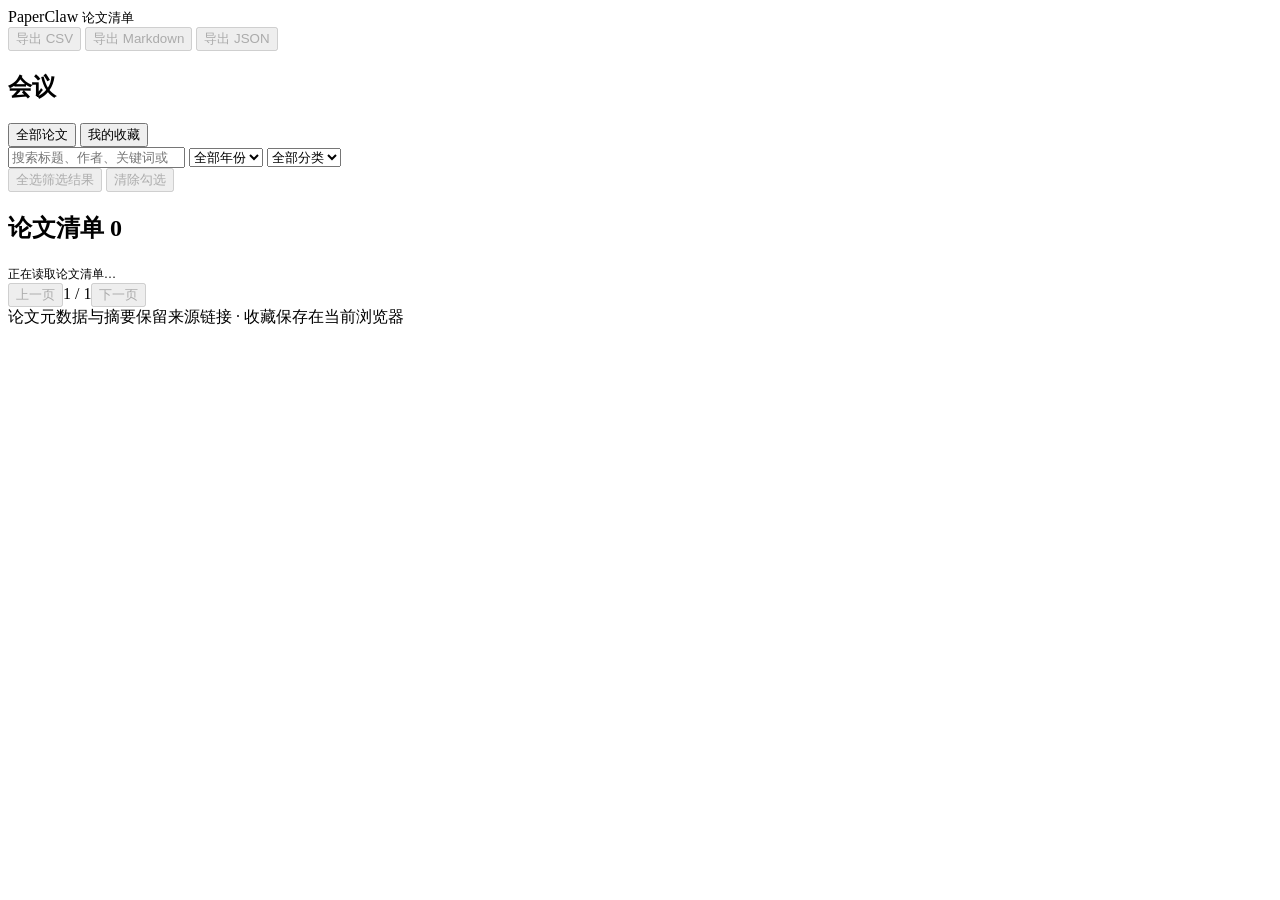
==== site/index.html @ 6125df64 "Publish PaperClaw static conference library" ====
<!doctype html>
<html lang="zh-CN">
<head>
  <meta charset="utf-8">
  <meta name="viewport" content="width=device-width,initial-scale=1">
  <meta http-equiv="Content-Security-Policy" content="default-src 'self'; script-src 'self'; style-src 'self'; connect-src 'self'; img-src 'self' data:; base-uri 'self'">
  <title>PaperClaw · 论文清单</title>
  <link rel="stylesheet" href="./style.css">
  <link rel="stylesheet" href="./site.css">
  <script src="./katex.min.js" defer></script>
  <script src="./ui.js" defer></script>
  <script src="./site.js" defer></script>
</head>
<body>
<header class="topbar">
  <div class="brand">P<span>aper</span>Claw <small>论文清单</small></div>
  <div class="exports">
    <button data-export="csv" disabled>导出 CSV</button>
    <button data-export="md" disabled>导出 Markdown</button>
    <button data-export="json" disabled>导出 JSON</button>
  </div>
</header>
<main>
  <div id="notice" role="alert" hidden></div>
  <div class="layout">
    <aside class="panel">
      <h2>会议</h2>
      <div id="conferenceChoices"></div>
      <p id="updated" class="help"></p>
    </aside>
    <section class="results">
      <section class="results-tools">
        <nav class="library-bar" aria-label="论文清单范围">
          <button id="allView" aria-pressed="true">全部论文</button>
          <button id="savedView" aria-pressed="false">我的收藏</button>
        </nav>
        <div class="filterbar">
          <input id="search" type="search" placeholder="搜索标题、作者、关键词或摘要" aria-label="搜索论文">
          <select id="filterYear" aria-label="筛选年份"><option value="">全部年份</option></select>
          <select id="filterCategory" aria-label="筛选分类"><option value="">全部分类</option></select>
        </div>
        <div class="selection-bar">
          <button id="selectFiltered" disabled>全选筛选结果</button>
          <button id="clearSelection" disabled>清除勾选</button>
          <span id="selectionInfo" aria-live="polite"></span>
        </div>
      </section>
      <div id="groups" class="published-groups"></div>
      <div class="result-heading">
        <h2>论文清单 <span id="visibleCount">0</span></h2>
        <span id="loading" role="status" aria-live="polite">正在读取论文清单…</span>
        <span id="pageInfo"></span>
      </div>
      <div id="papers"></div>
      <nav class="pagination" aria-label="论文分页">
        <button id="prev" disabled>上一页</button><span id="pageNumber">1 / 1</span><button id="next" disabled>下一页</button>
      </nav>
    </section>
  </div>
  <footer>论文元数据与摘要保留来源链接 · 收藏保存在当前浏览器</footer>
</main>
</body>
</html>
---- site/site.css ----
.results-tools .filterbar { grid-template-columns:minmax(180px,1fr) 110px 190px; }
.published-groups { margin-top:10px; }
.collection-row { display:flex; flex-wrap:wrap; align-items:center; gap:8px 12px; padding:8px 0; border-bottom:1px solid var(--line); font-size:12px; }
.collection-name { font-weight:600; }
.collection-count { color:var(--muted); }
.collection-row button { margin-left:auto; min-height:28px; padding:3px 9px; font-size:12px; }
.collection-row button[aria-pressed=true] { color:var(--green); background:#eaf3eb; }
#loading { font-size:12px; color:var(--muted); }
#updated { margin-bottom:0; }
.venue-leaf .venue-count { margin-left:auto; color:var(--muted); font-size:11px; }
.paper details.abstract { line-height:1.8; }
@media (max-width:1180px) {
  .results-tools .filterbar { grid-template-columns:1fr 1.6fr; }
  .results-tools #search { grid-column:1 / -1; }
}
@media (max-width:730px) {
  .layout > aside { margin-bottom:0; }
  .venue-group { padding-bottom:4px; }
}
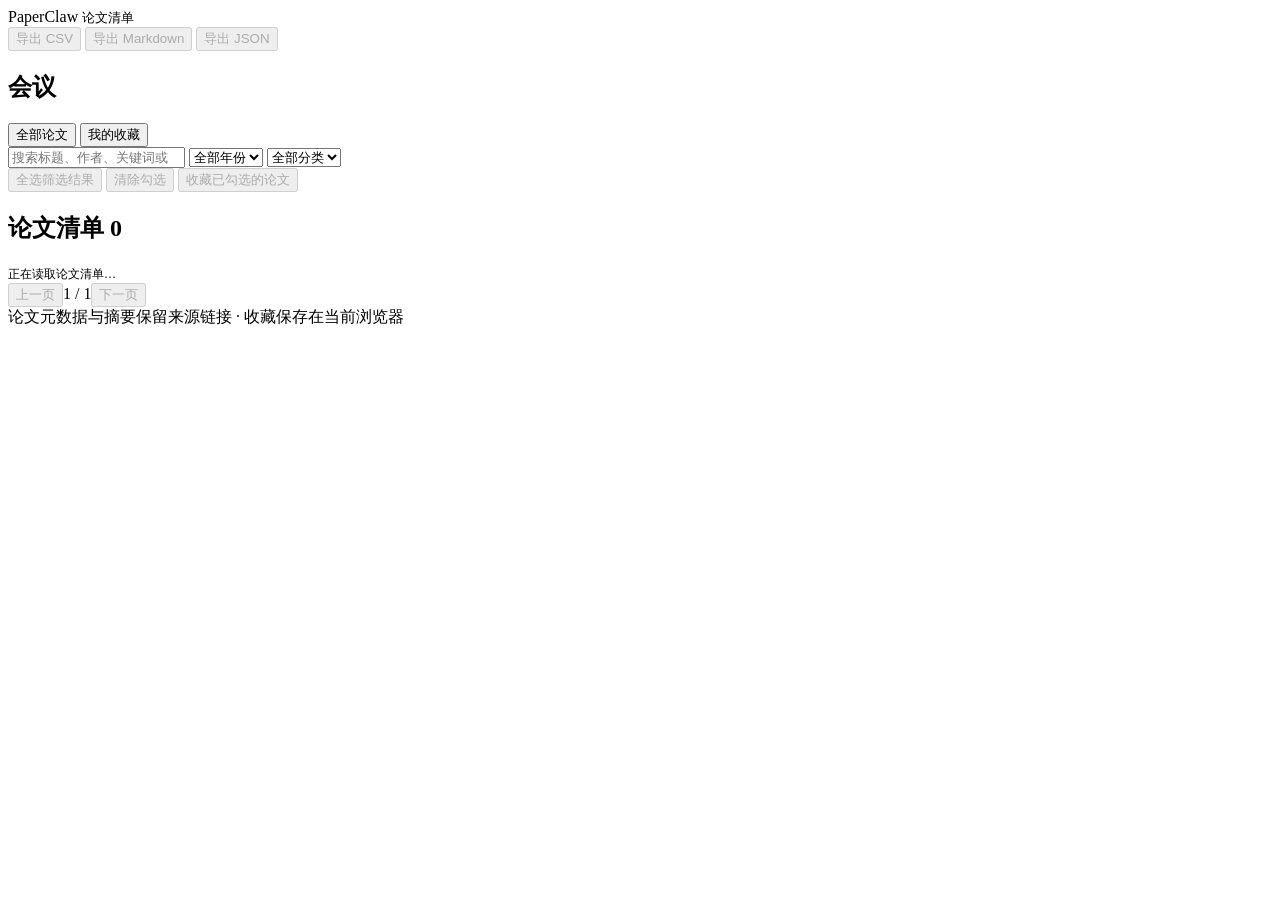
==== commit c66a566b: "Bookmark selected papers and migrate existing collections" ====
--- a/site/index.html
+++ b/site/index.html
@@ -42,6 +42,8 @@
         <div class="selection-bar">
           <button id="selectFiltered" disabled>全选筛选结果</button>
           <button id="clearSelection" disabled>清除勾选</button>
+          <button id="saveSelected" disabled>收藏已勾选的论文</button>
+          <button id="removeSelected" disabled hidden>取消已勾选收藏</button>
           <span id="selectionInfo" aria-live="polite"></span>
         </div>
       </section>
--- a/site/site.css
+++ b/site/site.css
@@ -3,8 +3,7 @@
 .collection-row { display:flex; flex-wrap:wrap; align-items:center; gap:8px 12px; padding:8px 0; border-bottom:1px solid var(--line); font-size:12px; }
 .collection-name { font-weight:600; }
 .collection-count { color:var(--muted); }
-.collection-row button { margin-left:auto; min-height:28px; padding:3px 9px; font-size:12px; }
-.collection-row button[aria-pressed=true] { color:var(--green); background:#eaf3eb; }
+.saved-mark { color:var(--green); background:#eaf3eb; border-radius:4px; padding:2px 6px; }
 #loading { font-size:12px; color:var(--muted); }
 #updated { margin-bottom:0; }
 .venue-leaf .venue-count { margin-left:auto; color:var(--muted); font-size:11px; }
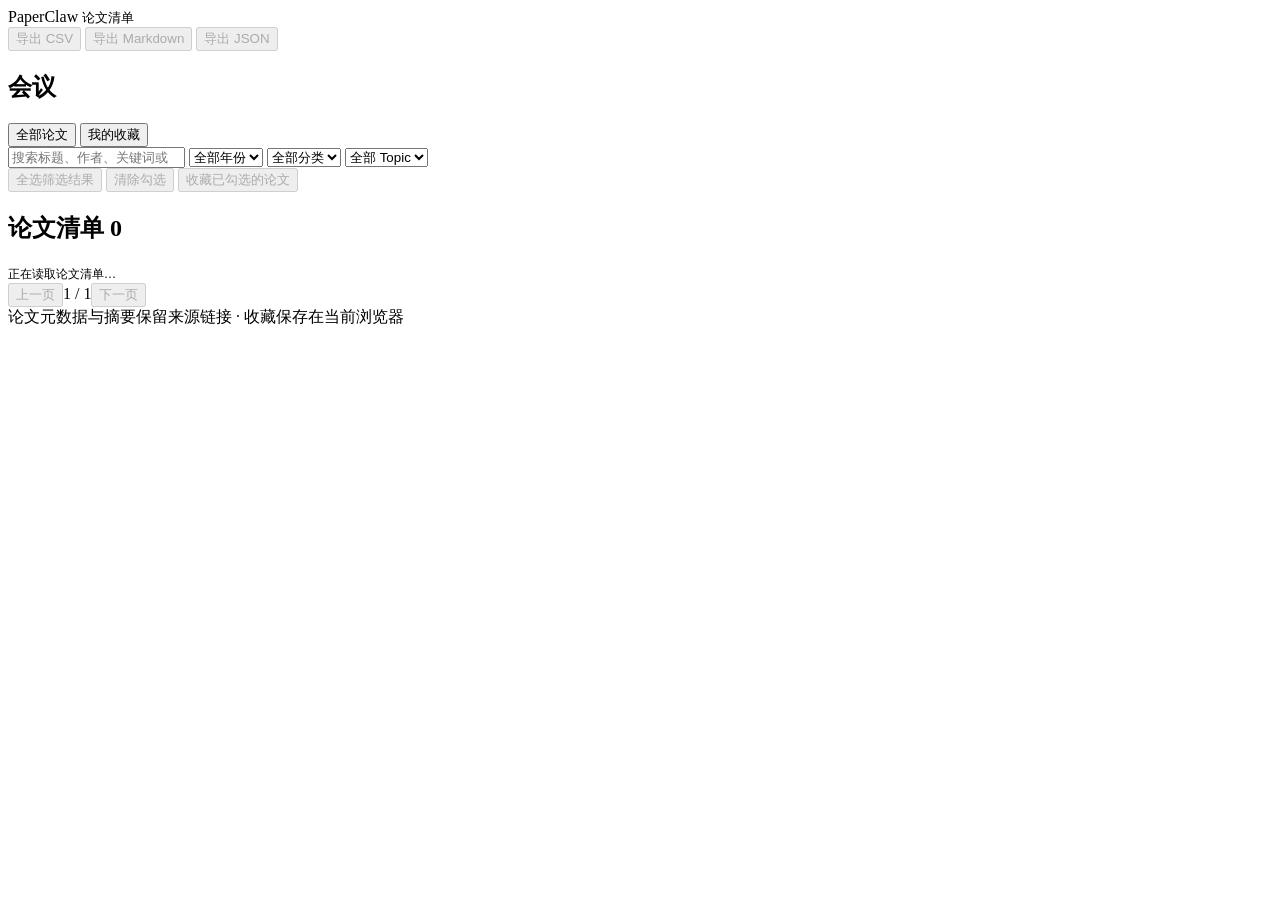
==== commit 1d1e21e0: "Precompute DeepSeek topics and abstract summaries for Pages" ====
--- a/site/index.html
+++ b/site/index.html
@@ -38,6 +38,7 @@
           <input id="search" type="search" placeholder="搜索标题、作者、关键词或摘要" aria-label="搜索论文">
           <select id="filterYear" aria-label="筛选年份"><option value="">全部年份</option></select>
           <select id="filterCategory" aria-label="筛选分类"><option value="">全部分类</option></select>
+          <select id="filterTopic" aria-label="筛选 AI Topic"><option value="">全部 Topic</option></select>
         </div>
         <div class="selection-bar">
           <button id="selectFiltered" disabled>全选筛选结果</button>
--- a/site/site.css
+++ b/site/site.css
@@ -1,4 +1,4 @@
-.results-tools .filterbar { grid-template-columns:minmax(180px,1fr) 110px 190px; }
+.results-tools .filterbar { grid-template-columns:minmax(180px,1fr) 90px 130px 155px; }
 .published-groups { margin-top:10px; }
 .collection-row { display:flex; flex-wrap:wrap; align-items:center; gap:8px 12px; padding:8px 0; border-bottom:1px solid var(--line); font-size:12px; }
 .collection-name { font-weight:600; }
@@ -8,8 +8,17 @@
 #updated { margin-bottom:0; }
 .venue-leaf .venue-count { margin-left:auto; color:var(--muted); font-size:11px; }
 .paper details.abstract { line-height:1.8; }
+.ai-topics { display:flex; flex-wrap:wrap; gap:5px; margin:8px 0; }
+.ai-topic { color:#365b80; background:#edf3f8; border:1px solid #dce7f0; font-size:11px; font-weight:500; padding:3px 8px; border-radius:4px; }
+.ai-topic:hover { background:#dfeaf3; }
+.ai-analysis { margin-top:10px; padding:10px 12px; background:#f5f8fb; border:1px solid #e2eaf1; border-radius:6px; font-size:13px; }
+.ai-analysis summary { cursor:pointer; color:#365b80; font-weight:600; }
+.ai-analysis dl { display:grid; grid-template-columns:60px minmax(0,1fr); gap:8px 12px; line-height:1.8; margin:12px 0; }
+.ai-analysis dt { font-weight:600; }
+.ai-analysis dd { margin:0; overflow-wrap:anywhere; }
+.ai-analysis .help { margin-bottom:0; }
 @media (max-width:1180px) {
-  .results-tools .filterbar { grid-template-columns:1fr 1.6fr; }
+  .results-tools .filterbar { grid-template-columns:90px minmax(90px,1fr) minmax(110px,1fr); }
   .results-tools #search { grid-column:1 / -1; }
 }
 @media (max-width:730px) {
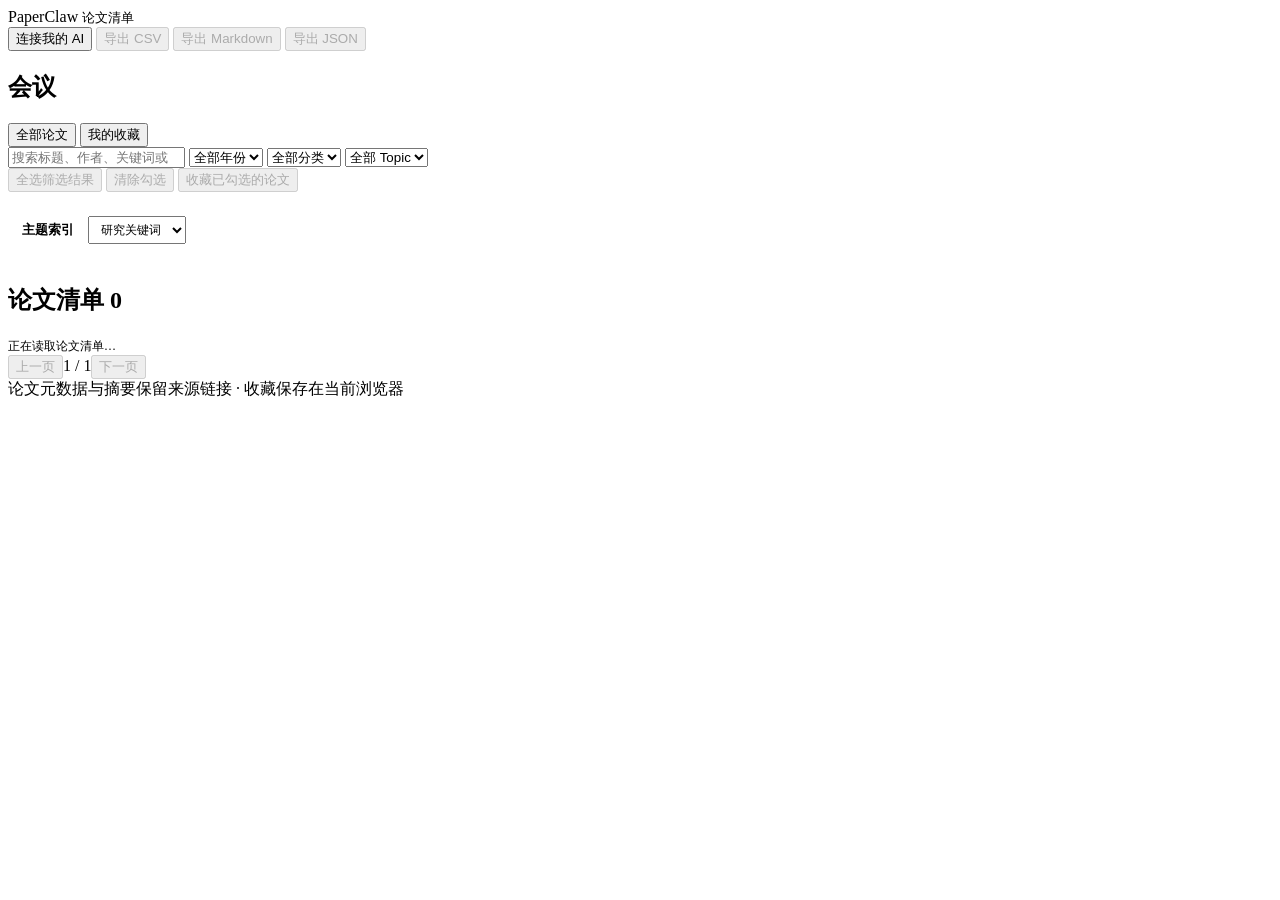
==== commit a36acc28: "Add private BYOK paper chat, keyword indexes and official ICML abstracts" ====
--- a/site/index.html
+++ b/site/index.html
@@ -3,18 +3,20 @@
 <head>
   <meta charset="utf-8">
   <meta name="viewport" content="width=device-width,initial-scale=1">
-  <meta http-equiv="Content-Security-Policy" content="default-src 'self'; script-src 'self'; style-src 'self'; connect-src 'self'; img-src 'self' data:; base-uri 'self'">
+  <meta http-equiv="Content-Security-Policy" content="default-src 'self'; script-src 'self'; style-src 'self'; connect-src 'self' https:; img-src 'self' data:; base-uri 'self'; form-action 'self'; object-src 'none'">
   <title>PaperClaw · 论文清单</title>
   <link rel="stylesheet" href="./style.css">
   <link rel="stylesheet" href="./site.css">
   <script src="./katex.min.js" defer></script>
   <script src="./ui.js" defer></script>
+  <script src="./chat.js" defer></script>
   <script src="./site.js" defer></script>
 </head>
 <body>
 <header class="topbar">
   <div class="brand">P<span>aper</span>Claw <small>论文清单</small></div>
   <div class="exports">
+    <button id="aiSettings" type="button">连接我的 AI</button>
     <button data-export="csv" disabled>导出 CSV</button>
     <button data-export="md" disabled>导出 Markdown</button>
     <button data-export="json" disabled>导出 JSON</button>
@@ -48,6 +50,15 @@
           <span id="selectionInfo" aria-live="polite"></span>
         </div>
       </section>
+      <section class="topic-cloud" aria-label="关键词词云索引">
+        <div class="cloud-heading">
+          <h3>主题索引</h3>
+          <select id="cloudSource" aria-label="词云来源"><option value="keywords">研究关键词</option><option value="topics">AI Topic</option></select>
+          <button id="clearCloud" type="button" hidden>清除词云筛选</button>
+          <span id="cloudInfo" aria-live="polite"></span>
+        </div>
+        <div id="wordCloud" class="word-cloud"></div>
+      </section>
       <div id="groups" class="published-groups"></div>
       <div class="result-heading">
         <h2>论文清单 <span id="visibleCount">0</span></h2>
@@ -62,5 +73,31 @@
   </div>
   <footer>论文元数据与摘要保留来源链接 · 收藏保存在当前浏览器</footer>
 </main>
+<dialog id="aiSettingsDialog" class="ai-dialog settings-dialog" aria-labelledby="aiSettingsTitle">
+  <div class="dialog-heading"><h2 id="aiSettingsTitle">连接我的 AI</h2><button id="closeAiSettings" type="button" aria-label="关闭 AI 设置">×</button></div>
+  <form id="aiSettingsForm">
+    <label>服务商<select id="aiProvider"><option value="deepseek">DeepSeek</option><option value="custom">其他兼容接口</option></select></label>
+    <label>接口地址<input id="aiEndpoint" type="url" value="https://api.deepseek.com" required readonly></label>
+    <label>模型<input id="aiModel" value="deepseek-flash" maxlength="100" required></label>
+    <label>API Key<input id="aiKey" type="password" autocomplete="off" autocapitalize="off" spellcheck="false" maxlength="4096"></label>
+    <p class="help">Key 仅在本页内存中使用，刷新即清除。发送时，论文标题、摘要和本篇对话将直接交给所选服务商，费用由你的账号承担。</p>
+    <p id="aiSettingsError" role="alert" hidden></p>
+    <div class="dialog-actions"><button id="disconnectAi" type="button">断开连接</button><button type="submit" class="primary">连接</button></div>
+  </form>
+</dialog>
+<dialog id="paperChat" class="ai-dialog chat-dialog" aria-labelledby="chatTitle">
+  <div class="dialog-heading"><h2 id="chatTitle">与论文对话</h2><button id="closePaperChat" type="button" aria-label="关闭论文对话">×</button></div>
+  <p id="chatScope" class="help"></p>
+  <div class="chat-toolbar"><button id="chatConnection" type="button">连接我的 AI</button><button id="clearChat" type="button">清空本篇对话</button></div>
+  <div id="chatMessages" class="chat-messages" role="log" aria-label="本篇论文对话" aria-live="polite"></div>
+  <div id="chatPrompts" class="chat-prompts">
+    <button type="button" data-question="请概括研究问题、核心贡献和方法，区分摘要中的作者主张与已报告的证据。">问题与贡献</button>
+    <button type="button" data-question="请按输入、关键步骤和输出拆解方法；摘要未提供的部分请明确标记。">拆解方法</button>
+    <button type="button" data-question="摘要明确报告了哪些实验结果？还有哪些证据需要阅读全文核实？不要把未报告的内容判成论文缺陷。">证据与待核实项</button>
+    <button type="button" data-question="请提取5个核心研究关键词，分别引用支持该关键词的标题或摘要原文，并解释关键词间的联系。">研究关键词</button>
+  </div>
+  <p id="chatError" role="alert" hidden></p>
+  <form id="chatForm" class="chat-form"><label for="chatQuestion" class="help">你的问题</label><textarea id="chatQuestion" rows="3" maxlength="2000" placeholder="询问这篇论文的问题、方法或摘要中的结果…" required></textarea><div class="dialog-actions"><button id="stopChat" type="button" hidden>停止</button><button id="sendChat" type="submit" class="primary" disabled>发送</button></div></form>
+</dialog>
 </body>
 </html>
--- a/site/site.css
+++ b/site/site.css
@@ -17,6 +17,38 @@
 .ai-analysis dt { font-weight:600; }
 .ai-analysis dd { margin:0; overflow-wrap:anywhere; }
 .ai-analysis .help { margin-bottom:0; }
+.topic-cloud { background:#fff; border:1px solid var(--line); border-radius:8px; margin-top:12px; padding:12px 14px; }
+.cloud-heading { display:flex; flex-wrap:wrap; align-items:center; gap:8px; }
+.cloud-heading h3 { font-size:13px; margin:0 6px 0 0; }
+.cloud-heading select { width:auto; padding:5px 8px; font-size:12px; }
+.cloud-heading button { font-size:11px; padding:5px 8px; }
+#cloudInfo { margin-left:auto; font-size:11px; color:var(--muted); }
+.word-cloud { display:flex; flex-wrap:wrap; align-items:baseline; gap:4px 12px; padding:8px 0 0; max-height:185px; overflow:auto; }
+.cloud-word { border:0; background:none; color:#3e706d; padding:1px 2px; font-weight:500; line-height:1.45; }
+.cloud-word sup { margin-left:3px; font-size:9px; color:var(--muted); }
+.cloud-word:hover,.cloud-word[aria-pressed="true"] { background:#eaf3eb; color:var(--green); }
+.cloud-word.weight-0 { font-size:12px; }.cloud-word.weight-1 { font-size:14px; }.cloud-word.weight-2 { font-size:17px; }.cloud-word.weight-3 { font-size:20px; }.cloud-word.weight-4 { font-size:24px; }
+.paper-bottom .paper-chat { margin-left:auto; font-size:12px; padding:4px 10px; }
+.ai-dialog { border:1px solid var(--line); border-radius:12px; color:var(--ink); padding:20px; width:min(680px,calc(100vw - 30px)); max-height:calc(100dvh - 40px); overflow:auto; box-sizing:border-box; }
+.ai-dialog::backdrop { background:rgba(20,45,38,.35); }
+.dialog-heading { display:flex; align-items:flex-start; gap:15px; }
+.dialog-heading h2 { font-size:18px; line-height:1.5; margin:0; overflow-wrap:anywhere; }
+.dialog-heading button { margin-left:auto; padding:0 8px; font-size:22px; flex-shrink:0; }
+.settings-dialog { max-width:480px; }
+#aiSettingsForm label { display:grid; gap:5px; font-size:12px; margin-top:12px; }
+#aiSettingsForm input,#aiSettingsForm select { width:100%; box-sizing:border-box; }
+.dialog-actions { display:flex; justify-content:flex-end; gap:8px; margin-top:10px; }
+.ai-dialog .primary { background:var(--green); color:#fff; }
+.chat-toolbar { display:flex; flex-wrap:wrap; gap:8px; }
+.chat-toolbar button,.chat-prompts button { font-size:11px; padding:5px 8px; }
+.chat-messages { margin:12px 0; max-height:40dvh; min-height:100px; overflow:auto; border-block:1px solid var(--line); padding:10px 0; }
+.chat-message { padding:10px 12px; border-radius:6px; margin-bottom:8px; font-size:13px; }
+.chat-message.user { background:#edf4ef; }.chat-message.assistant { background:#f5f8fb; }
+.chat-message strong { font-size:11px; color:var(--muted); }
+.chat-message p { white-space:pre-wrap; overflow-wrap:anywhere; line-height:1.8; margin:5px 0 0; }
+.chat-prompts { display:flex; flex-wrap:wrap; gap:6px; }
+.chat-form textarea { display:block; width:100%; box-sizing:border-box; padding:10px; border:1px solid var(--line); border-radius:6px; font:inherit; resize:vertical; }
+#aiSettingsError,#chatError { color:#a43a22; font-size:12px; overflow-wrap:anywhere; }
 @media (max-width:1180px) {
   .results-tools .filterbar { grid-template-columns:90px minmax(90px,1fr) minmax(110px,1fr); }
   .results-tools #search { grid-column:1 / -1; }
